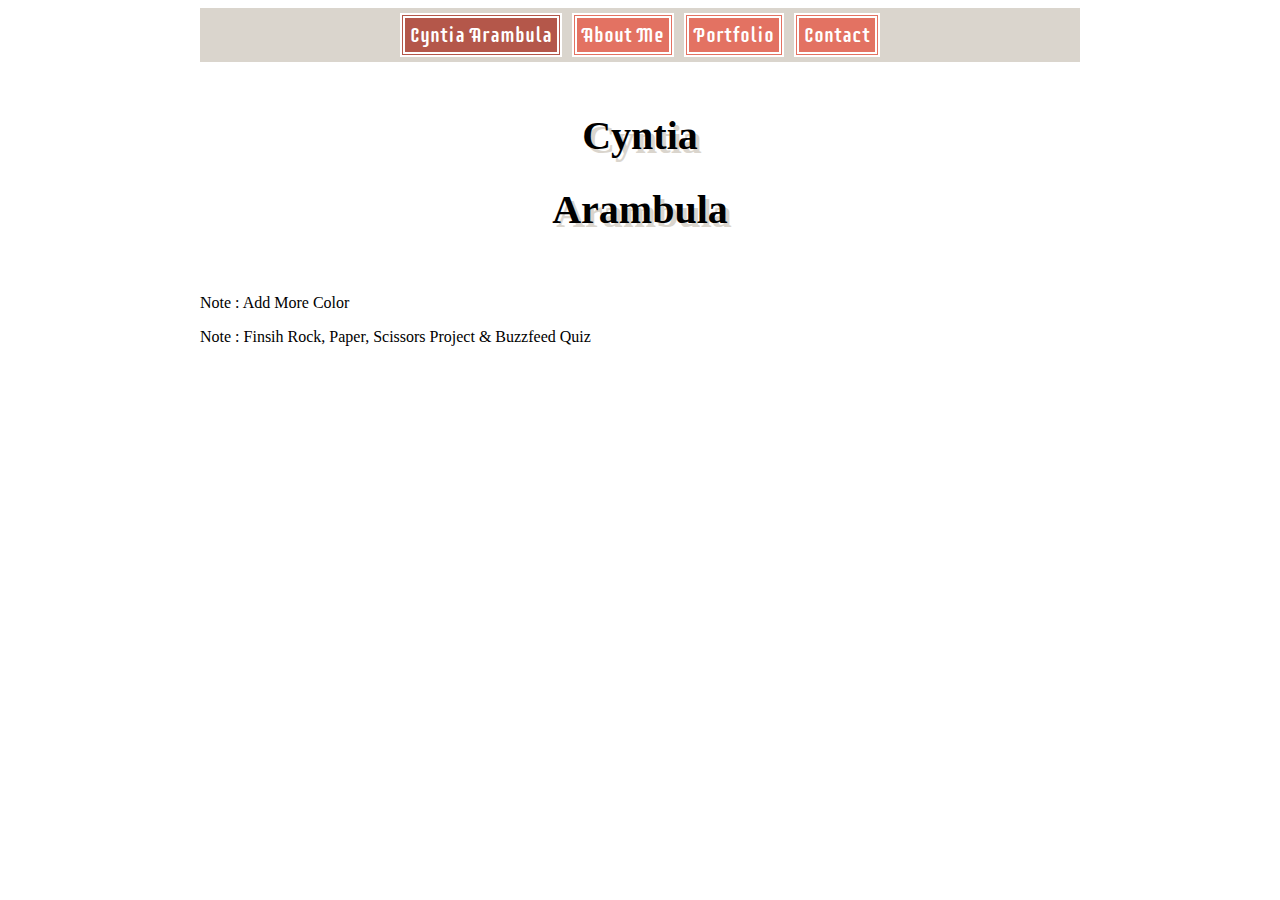
==== index.html @ e15b5497 "Update" ====
<html>
    <link href="stylesheet.css" rel="stylesheet" />

    <head>
    <link href="https://fonts.googleapis.com/css?family=Roboto|Supermercado+One|Tajawal" rel="stylesheet">
    <title>Portfolio</title>
    </head>
    <body>
        <div class="footer">
            <p class= "Here">Cyntia Arambula</p>
            <a href = "aboutme.html"><p class= "Labels"> About Me</p></a>
            <a href = "portfolio.html"><p class= "Labels"> Portfolio</p></a>
            <a href = "contact.html"><p class= "Labels"> Contact</p></a>
        </div>
        <div class="row mid">
            <h1>Cyntia</h1>
            <h1>Arambula</h1>
        </div>
         
        <br>
        <p>Note : Add More Color</p>
        <p>Note : Finsih Rock, Paper, Scissors Project & Buzzfeed Quiz</p>
         
         <div class="row footer">
        </div>
    </body>
</html>
---- stylesheet.css ----
body{
    margin-left:200px;
    margin-right:200px; 
}
.footer{   
    display:flex;
    flex-flow:row nowrap;
    justify-content:Center;
    color:Black;
    font-size:20px;
    font-family: 'Supermercado One';
    background-color:#dad5cd;
}
.Labels{
   border:5px double white;
   background-color:#e37262;
   color:	#ffffff;
   margin:5px;
   padding:5px;
}
.Here{
   border:5px double white;
   background-color:#b4574a;
   color:#ffffff;
   margin:5px;
   padding:5px;
}
h1{
    font-family:'Imprima';
    display:flex;
    justify-content:center;
    font-size:40px;
    text-shadow:4px 4px #dad5cd;
}    
.headshot{
    width:20%;
   
}
.mid{
    background-color:white;
    color:black;
    align-items:center;
    font-size:50px;
    margin-top:50px;
}

a{
    text-decoration:none;
}
.content{
    display:flex;
    text-align:center;
    padding-top:20px;
    font-size:20px;
    font-family:'Tajawal';
}
img{
    width:190px;
    height:110px;
    border:2px double black;
}
.Egon{
    display:flex;
    justify-content:center;
}
.Header{
    display:flex;
    justify-content:center;
    text-align:center;
    padding-top:20px;
    font-size:20px;
    font-family:'Rakkas';
    text-decoration:underline;
}
.portfolioImage
{
  display:flex;
  flex-wrap: wrap;
}
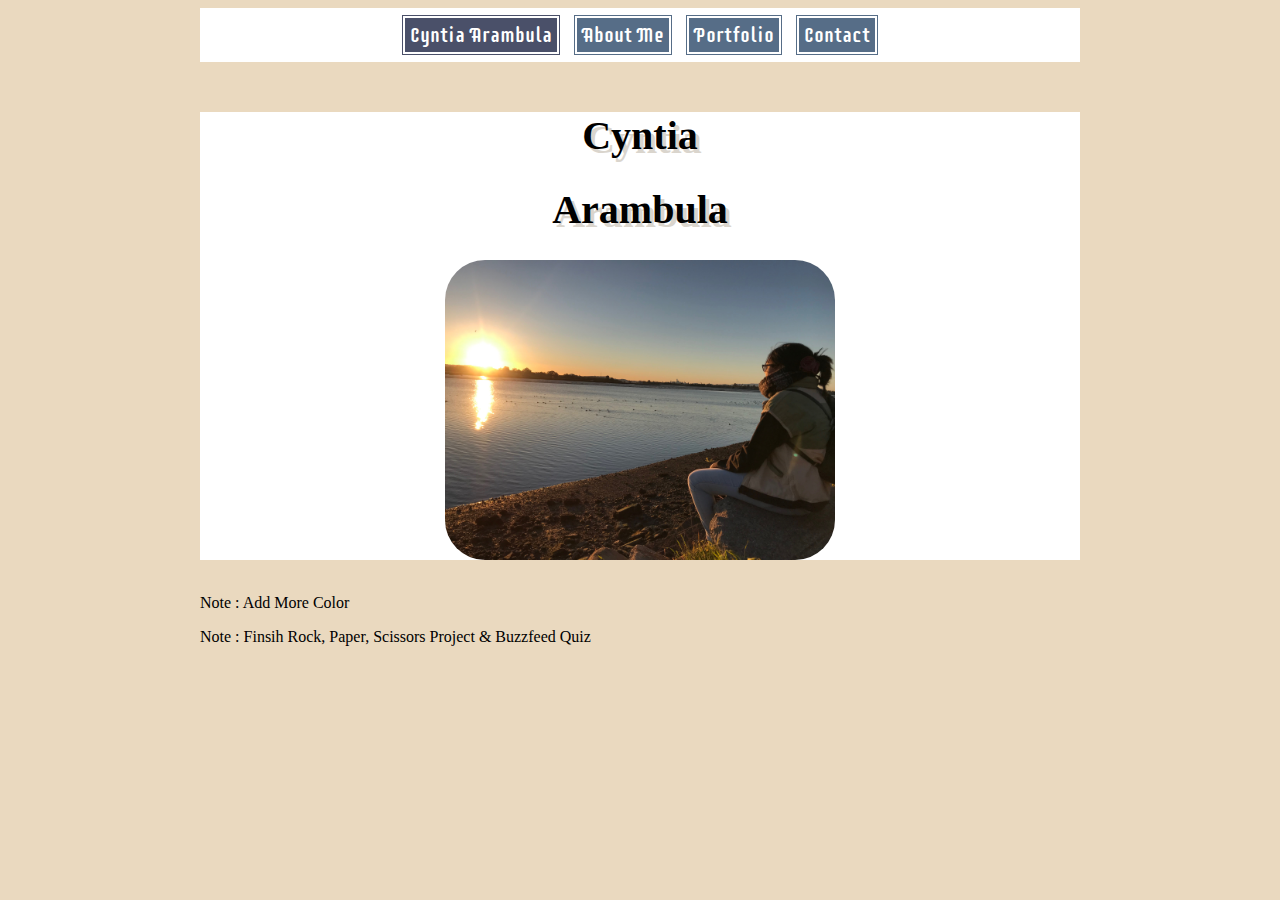
==== commit 3851a118: "Update" ====
--- a/index.html
+++ b/index.html
@@ -15,6 +15,7 @@
         <div class="row mid">
             <h1>Cyntia</h1>
             <h1>Arambula</h1>
+            <img id = "profilePic" src = "IMG-2349.JPG">
         </div>
          
         <br>
--- a/stylesheet.css
+++ b/stylesheet.css
@@ -1,6 +1,7 @@
 body{
     margin-left:200px;
-    margin-right:200px; 
+    margin-right:200px;
+    background-color:#ead9bf;
 }
 .footer{   
     display:flex;
@@ -9,18 +10,18 @@
     color:Black;
     font-size:20px;
     font-family: 'Supermercado One';
-    background-color:#dad5cd;
+    background-color:White;
 }
 .Labels{
    border:5px double white;
-   background-color:#e37262;
-   color:	#ffffff;
+   background-color:#566d87;
+   color:#ffffff;
    margin:5px;
    padding:5px;
 }
 .Here{
    border:5px double white;
-   background-color:#b4574a;
+   background-color:#4a5069;
    color:#ffffff;
    margin:5px;
    padding:5px;
@@ -53,15 +54,16 @@
     padding-top:20px;
     font-size:20px;
     font-family:'Tajawal';
+    border:2px dashed black;
 }
 img{
     width:190px;
     height:110px;
-    border:2px double black;
 }
-.Egon{
-    display:flex;
-    justify-content:center;
+.abtMeImages{
+    display:block;
+    margin-left:auto;
+    margin-right:auto;
 }
 .Header{
     display:flex;
@@ -76,4 +78,15 @@
 {
   display:flex;
   flex-wrap: wrap;
+}
+#profilePic
+{
+    display:block;
+    margin-left:auto;
+    margin-right:auto;
+    
+    width:390;
+    height:300;
+    
+    border-radius:40px;
 }